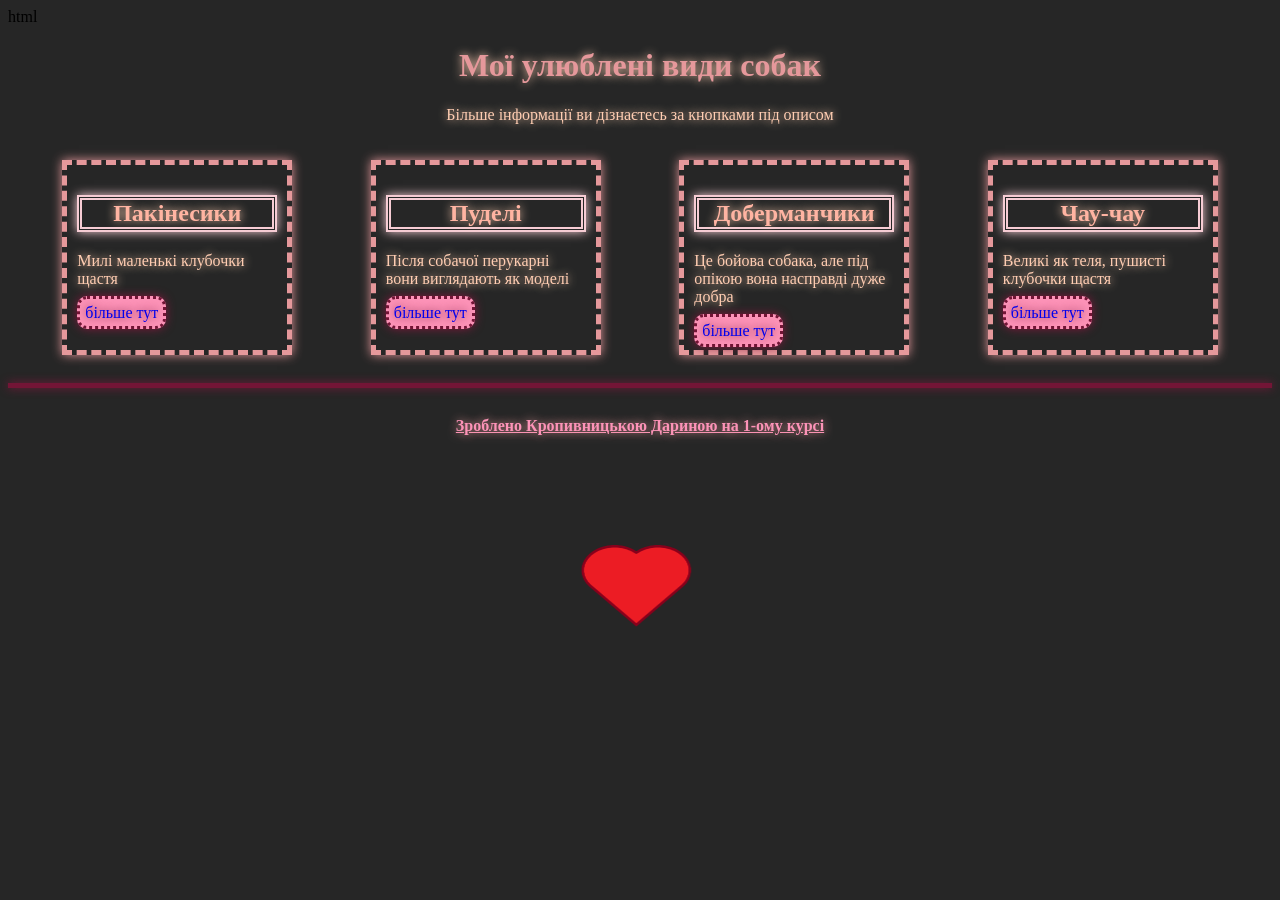
==== курсова/index.html @ 2f3257c9 "Update and rename CtrashnaKyrsova.html to index.html" ====
html<!DOCTYPE html>
<html lang="en">
<head>
    <meta charset="UTF-8">
    <meta name="viewport" content="width=device-width, initial-scale=1.0">
    <title>Strashna kyrsova</title>
    <link rel="stylesheet" href="StrashnaKyrsova.css">
</head>
<body>
    <header align="center">
        <h1>Мої улюблені види собак</h1>
    <p>Більше інформації ви дізнаєтесь за кнопками під описом</p>
    </header>
    <main><section>
        
    <article>
        <h2>Пакінесики</h2>
        <p>Милі маленькі клубочки щастя</p>
        <a href="pakinesuku.html">більше тут</a>
    </article>
    <article>
        <h2>Пуделі</h2>
        <P>Після собачої перукарні вони виглядають як моделі</P>
        <a href="Pydeli.html">більше тут</a>
    </article>
    <article>
        <h2>Доберманчики</h2>
        <p>Це бойова собака, але під опікою вона насправді дуже добра</p>
        <a href="Dobermanchuku.html">більше тут</a>
    </article>
    <article>
        <h2>Чау-чау</h2>
        <p>Великі як теля, пушисті клубочки щастя</p>
        <a href="ShayShay.html">більше тут</a>
    </article>
    </section></main>
    <hr>
<footer align="center"><H4>Зроблено Кропивницькою Дариною на 1-ому курсі </H4>
<img src="Cerdeshkoі.png" alt="" class="ZCY"></footer>
</body>
</html>
---- курсова/StrashnaKyrsova.css ----
body {
    background-color:#262626;
    display: flex;
    flex-direction: column;
}
h1 {
    color: #e5989b ;
    text-shadow: 0px 0px 10px #ffcdb2;
flex-grow: 1;
}
h2 {
    color: #ffb4a2; 
    text-shadow: 0px 0px 10px #ffcdb2;
    border: 5px double #F6CCD4;
    text-align: center;
    box-shadow: 0px 0px 10px #F6CCD4;
}
p {
    color: #ffcdb2;
     text-shadow: 0px 0px 10px #ffcdb2;
}
H4 {
    color: #fd93b8;
     text-shadow: 0px 0px 10px #e5989b;
     text-decoration: underline;
}
a {
    background-color: #fd93b8;
    border-radius: 10px;
    text-shadow: 0px 0px 10px #731536;
    text-decoration: none;
     transition: all 1s ;
     padding: 5px;
     border: 3px dotted #731536;
     box-shadow: 0px 0px 10px #80183c;
}
a:hover {
    color:#59a9ff ;
    background-color:#F6CCD4 ;
    border: 3px dotted #d989f6;
   
}
section {
    display: flex;
    padding: 20px;
    justify-content: space-around;
    gap:10px ;
    flex-wrap: wrap;
    

}
article {
    max-width: 200px;
    border: 5px dashed  #e5989b;
    padding: 10px;
    box-shadow:  0px 0px 10px #e5989b;
    
}
hr {
    min-width: 100%;
    background-color: #731536;
    height: 5px;
    border: none;
    box-shadow: 0px 0px 10px #80183c;
}
.ZXC {max-width: 400px;
}
img {
width: 200px;
margin: 10px;
border: 5px solid  #e5989b; ;
box-shadow:  0px 0px 10px #e5989b;
}
.ASD { 
    display: flex;
    max-width: 400;
    flex-wrap: wrap;
}
.POI {
    border: 1px solid #262626;
    box-shadow: none;
    
}
.HGF {
    max-width: 400px;
}
.PPO {
    width: 150px;
    height: 150px;
    text-align: center;
    position: fixed;
    right: 7px;
}
.ZCY {
   border: none; 
   box-shadow: none;
   position: relative;
   animation: myscale 5s infinite;
   animation-delay: 2s;
}
@keyframes myscale {
    0% {transform: scale(0,0);}
    50% {transform: scale(0.5,0.5);}
    0% {transform: scale(1,1);}
}
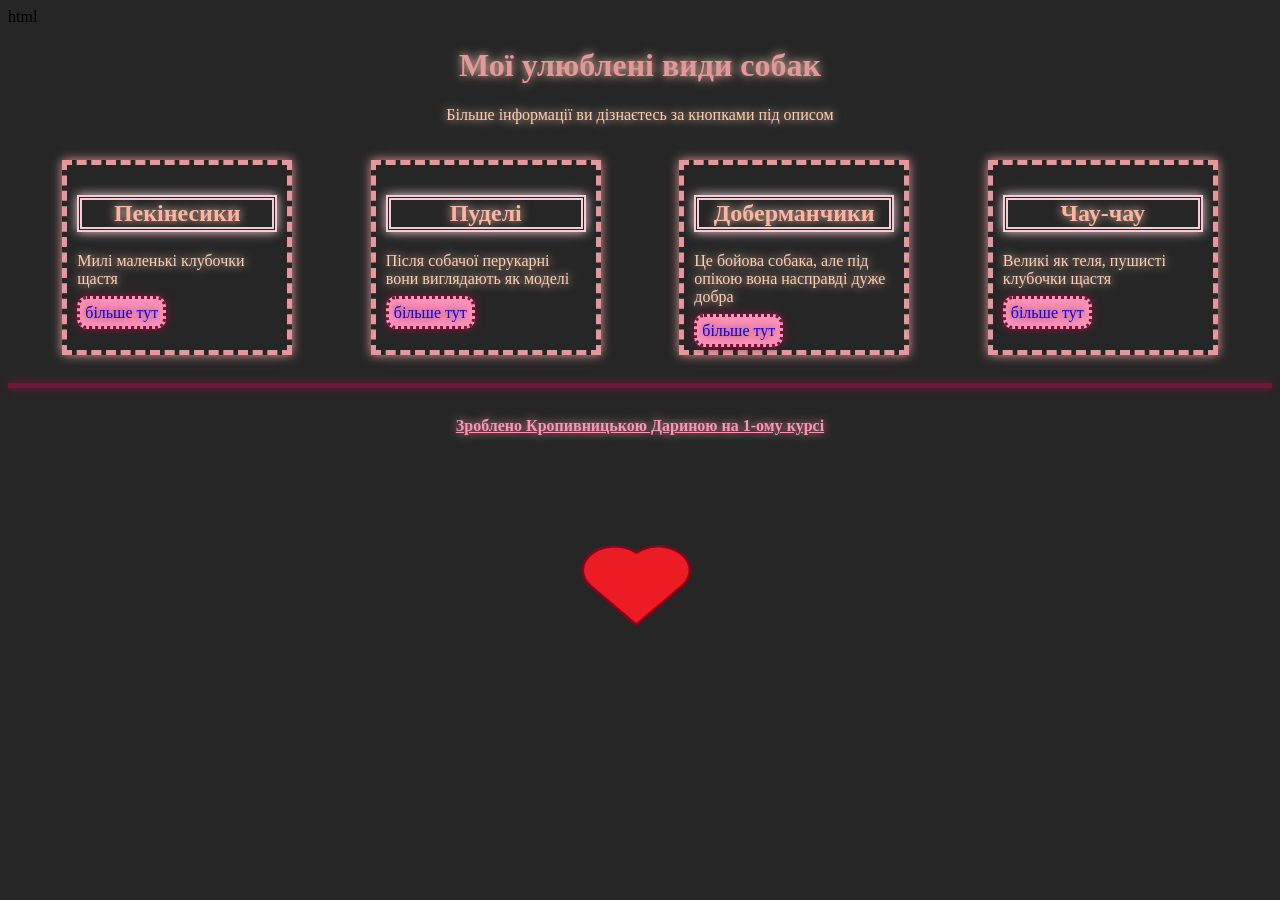
==== commit 33bcecff: "Update index.html" ====
--- a/курсова/index.html
+++ b/курсова/index.html
@@ -14,7 +14,7 @@
     <main><section>
         
     <article>
-        <h2>Пакінесики</h2>
+        <h2>Пекінесики</h2>
         <p>Милі маленькі клубочки щастя</p>
         <a href="pakinesuku.html">більше тут</a>
     </article>
@@ -39,3 +39,4 @@
 <img src="Cerdeshkoі.png" alt="" class="ZCY"></footer>
 </body>
 </html>
+
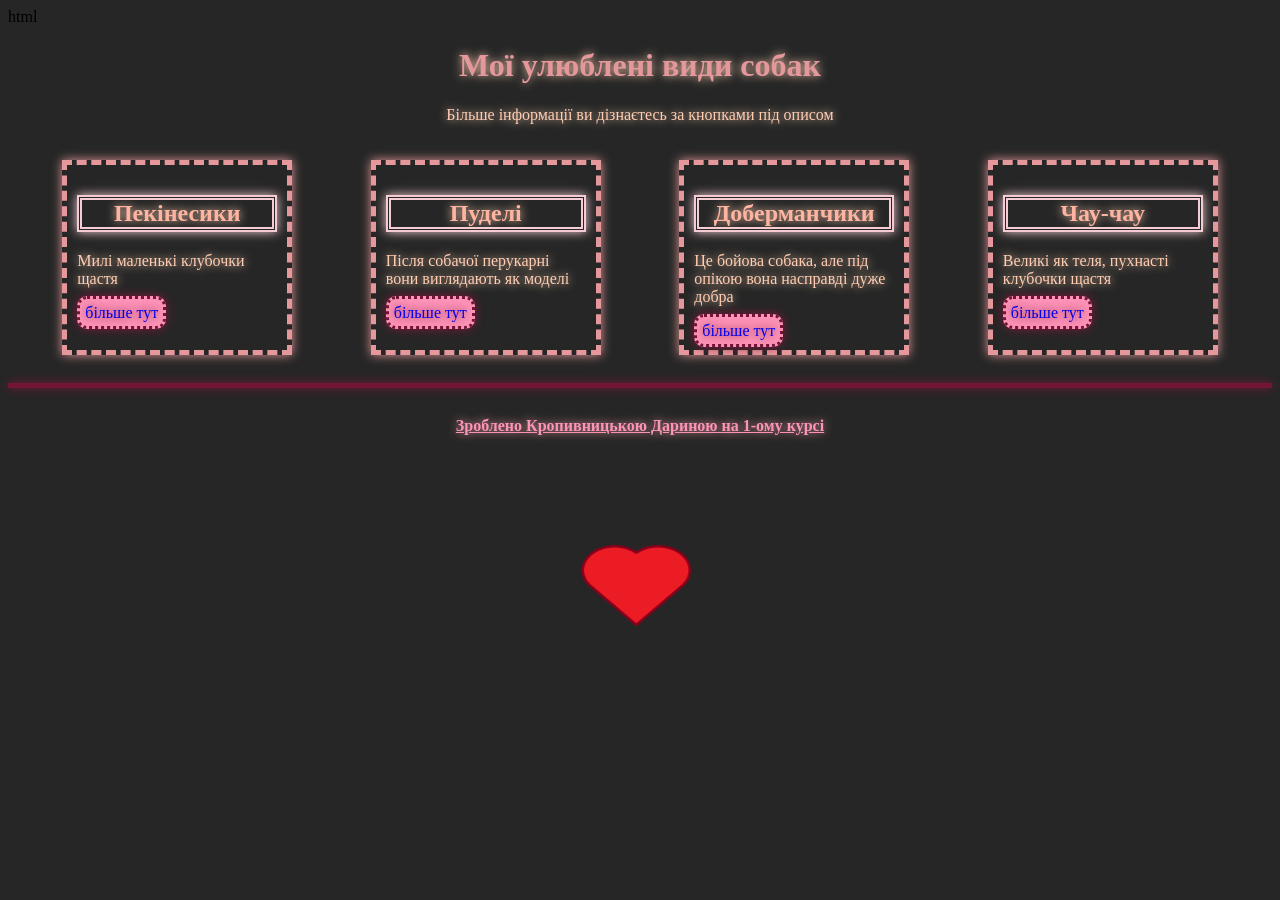
==== commit b4bfd19e: "Update index.html" ====
--- a/курсова/index.html
+++ b/курсова/index.html
@@ -30,7 +30,7 @@
     </article>
     <article>
         <h2>Чау-чау</h2>
-        <p>Великі як теля, пушисті клубочки щастя</p>
+        <p>Великі як теля, пухнасті клубочки щастя</p>
         <a href="ShayShay.html">більше тут</a>
     </article>
     </section></main>
@@ -40,3 +40,4 @@
 </body>
 </html>
 
+
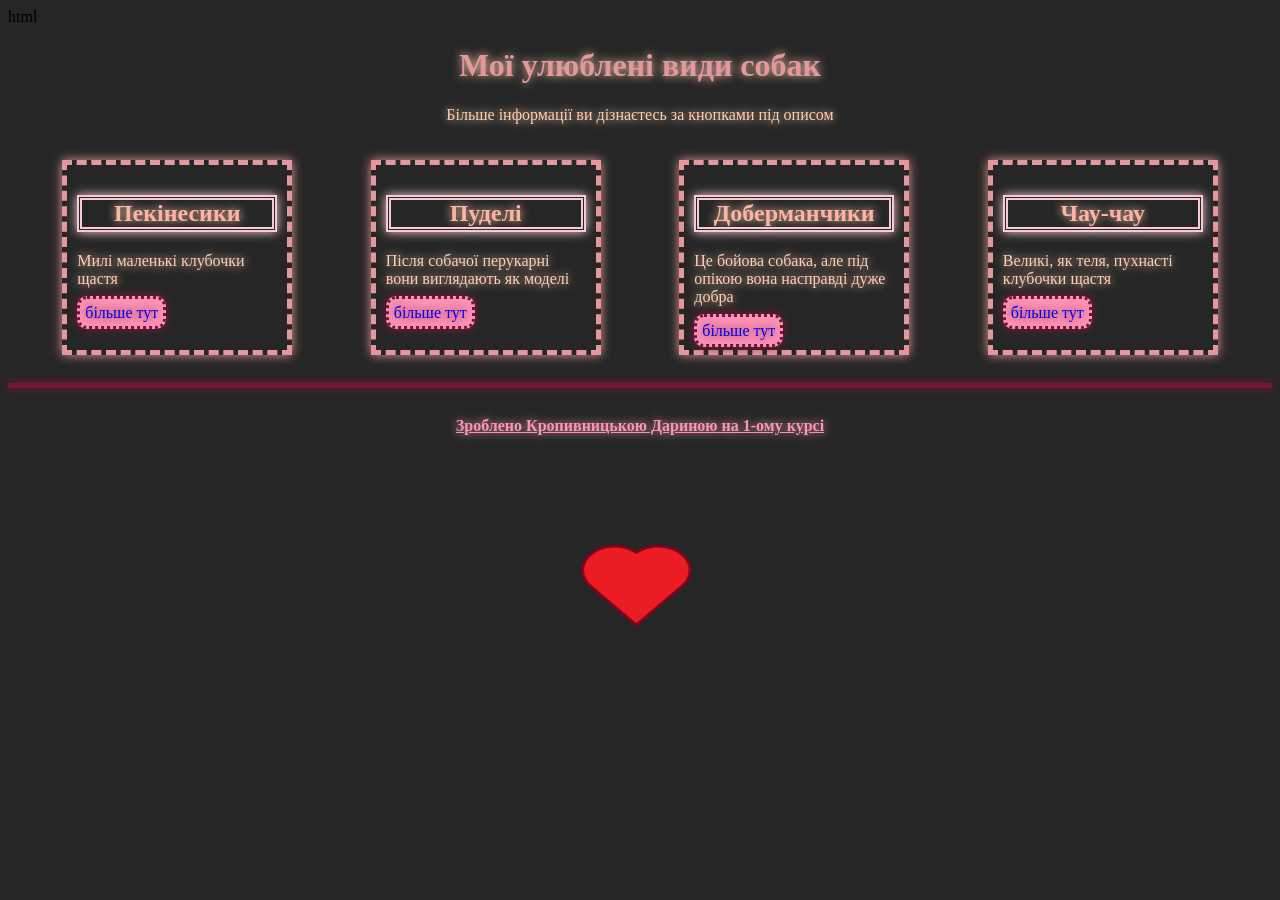
==== commit 17902a0e: "Update index.html" ====
--- a/курсова/index.html
+++ b/курсова/index.html
@@ -30,7 +30,7 @@
     </article>
     <article>
         <h2>Чау-чау</h2>
-        <p>Великі як теля, пухнасті клубочки щастя</p>
+        <p>Великі, як теля, пухнасті клубочки щастя</p>
         <a href="ShayShay.html">більше тут</a>
     </article>
     </section></main>
@@ -41,3 +41,4 @@
 </html>
 
 
+
